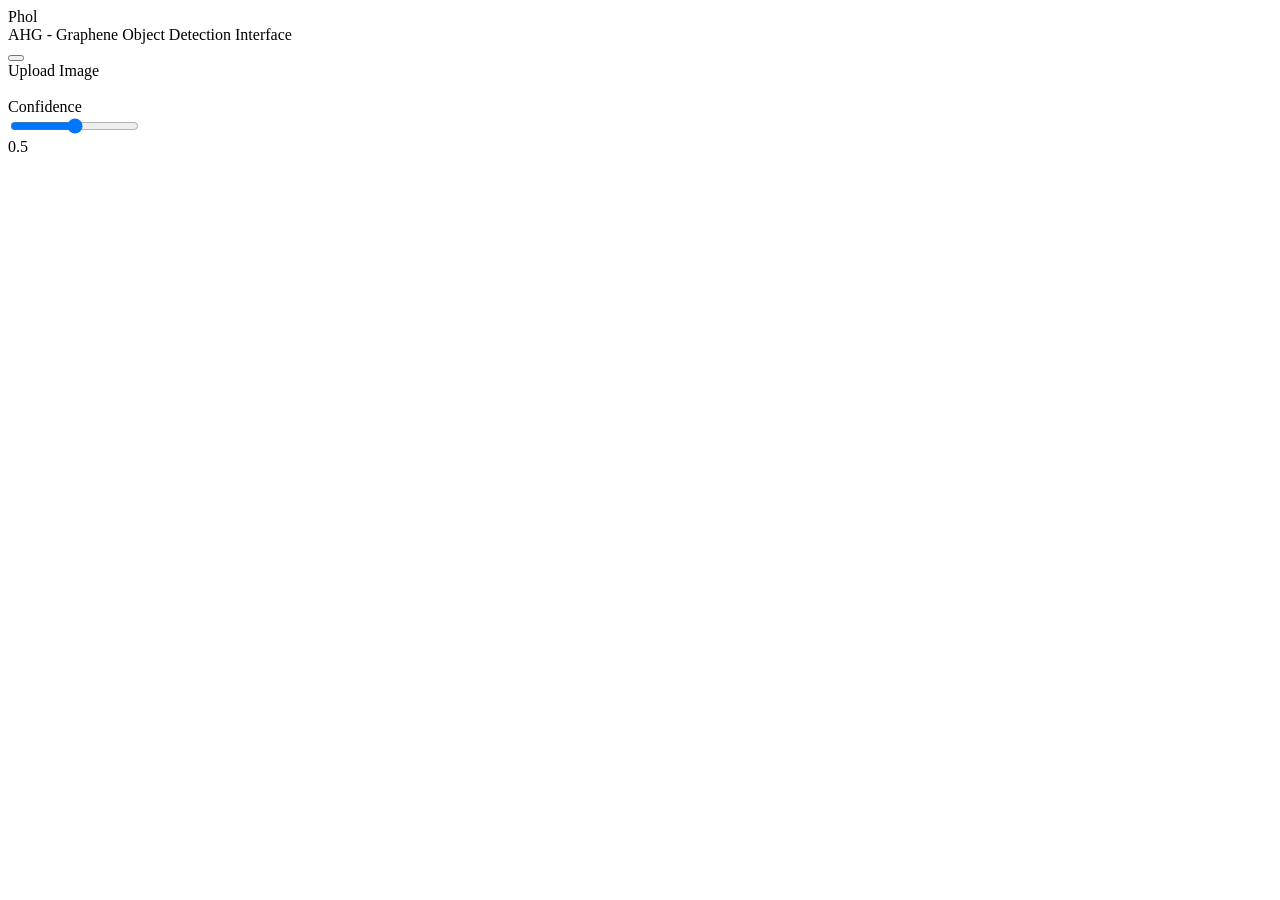
==== app/templates/index.html @ 077783cb "Move the source code inside the app folder" ====
<!DOCTYPE html>
<html lang="en">
<head>
    <meta charset="UTF-8">
    <meta name="viewport" content="width=device-width, initial-scale=1.0">
    <title>YOLO Object Detection</title>
    <link rel="stylesheet" href="static/styles/style.css">
    <script type="module" src="static/scripts/script.js"></script>
</head>
<body>
    <div class="card">
        <div class="card-header">Phol</div>
        <div class="card-subtitle">AHG - Graphene Object Detection Interface</div>
        <div>
            <div class="button-container">
                <button id="upload"></button>
                <div class="tooltip">Upload Image</div>
            </div>
        </div>
        <form id="upload-Form" enctype="multipart/form-data">
            <input type="file" name="image" id="file-input" accept=".jpg, .jpeg, .png, .webp" hidden>
            <div id="display-container">
                <img id="output-image"></img>
                <div id="bbox-container"></div>
                <div id="prediction-count"></div>
                <div>Confidence</div>
                <input type="range" id="confidence" min="0.0" max="1.0" step="0.02" value="0.5">
                <div id="conf-value">0.5</div>
            </div>
        </form>
    </div>
</div>
</body>
</html>
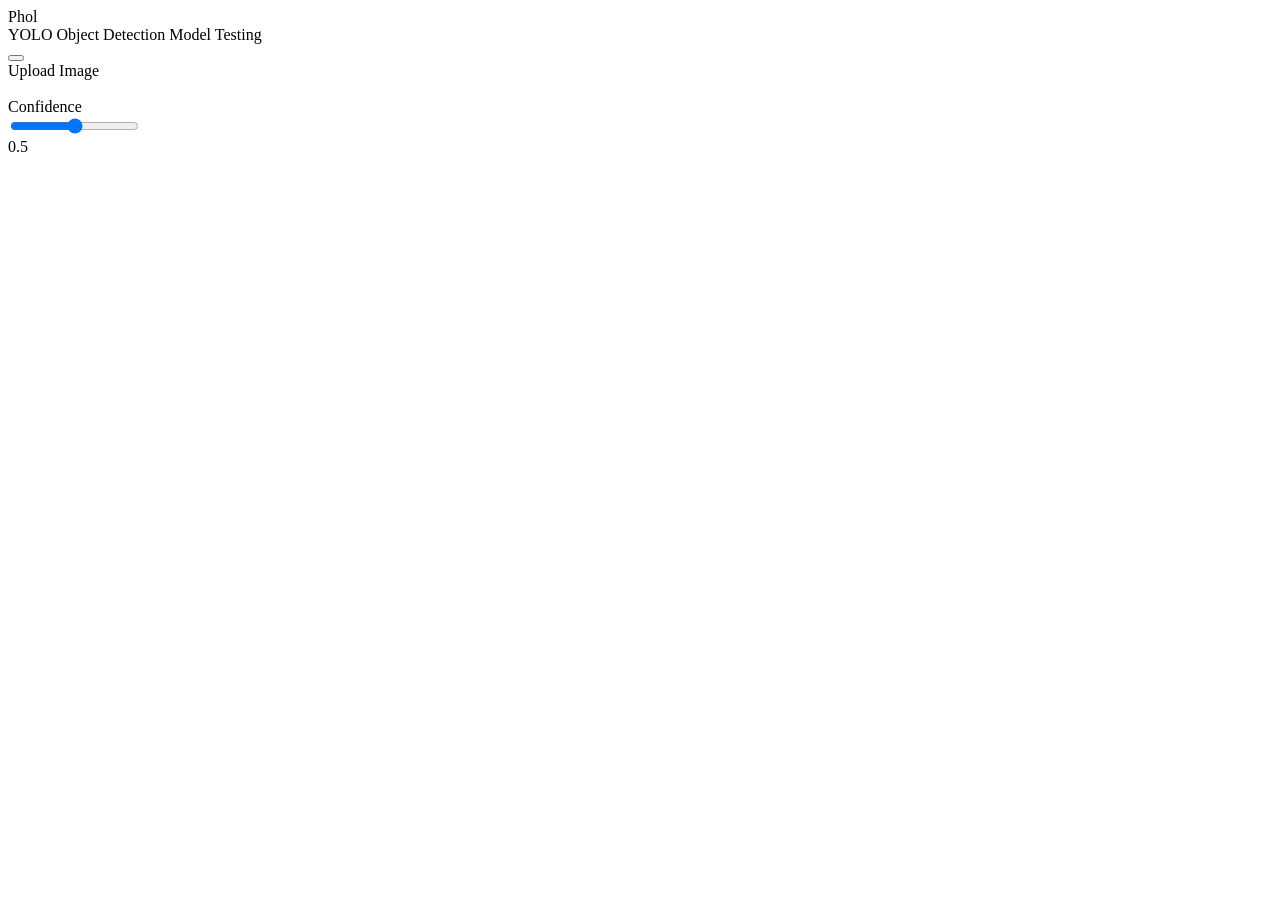
==== commit aedcfdde: "Update card subtitle and adjust visualizer height" ====
--- a/app/templates/index.html
+++ b/app/templates/index.html
@@ -10,7 +10,7 @@
 <body>
     <div class="card">
         <div class="card-header">Phol</div>
-        <div class="card-subtitle">AHG - Graphene Object Detection Interface</div>
+        <div class="card-subtitle">YOLO Object Detection Model Testing</div>
         <div>
             <div class="button-container">
                 <button id="upload"></button>
